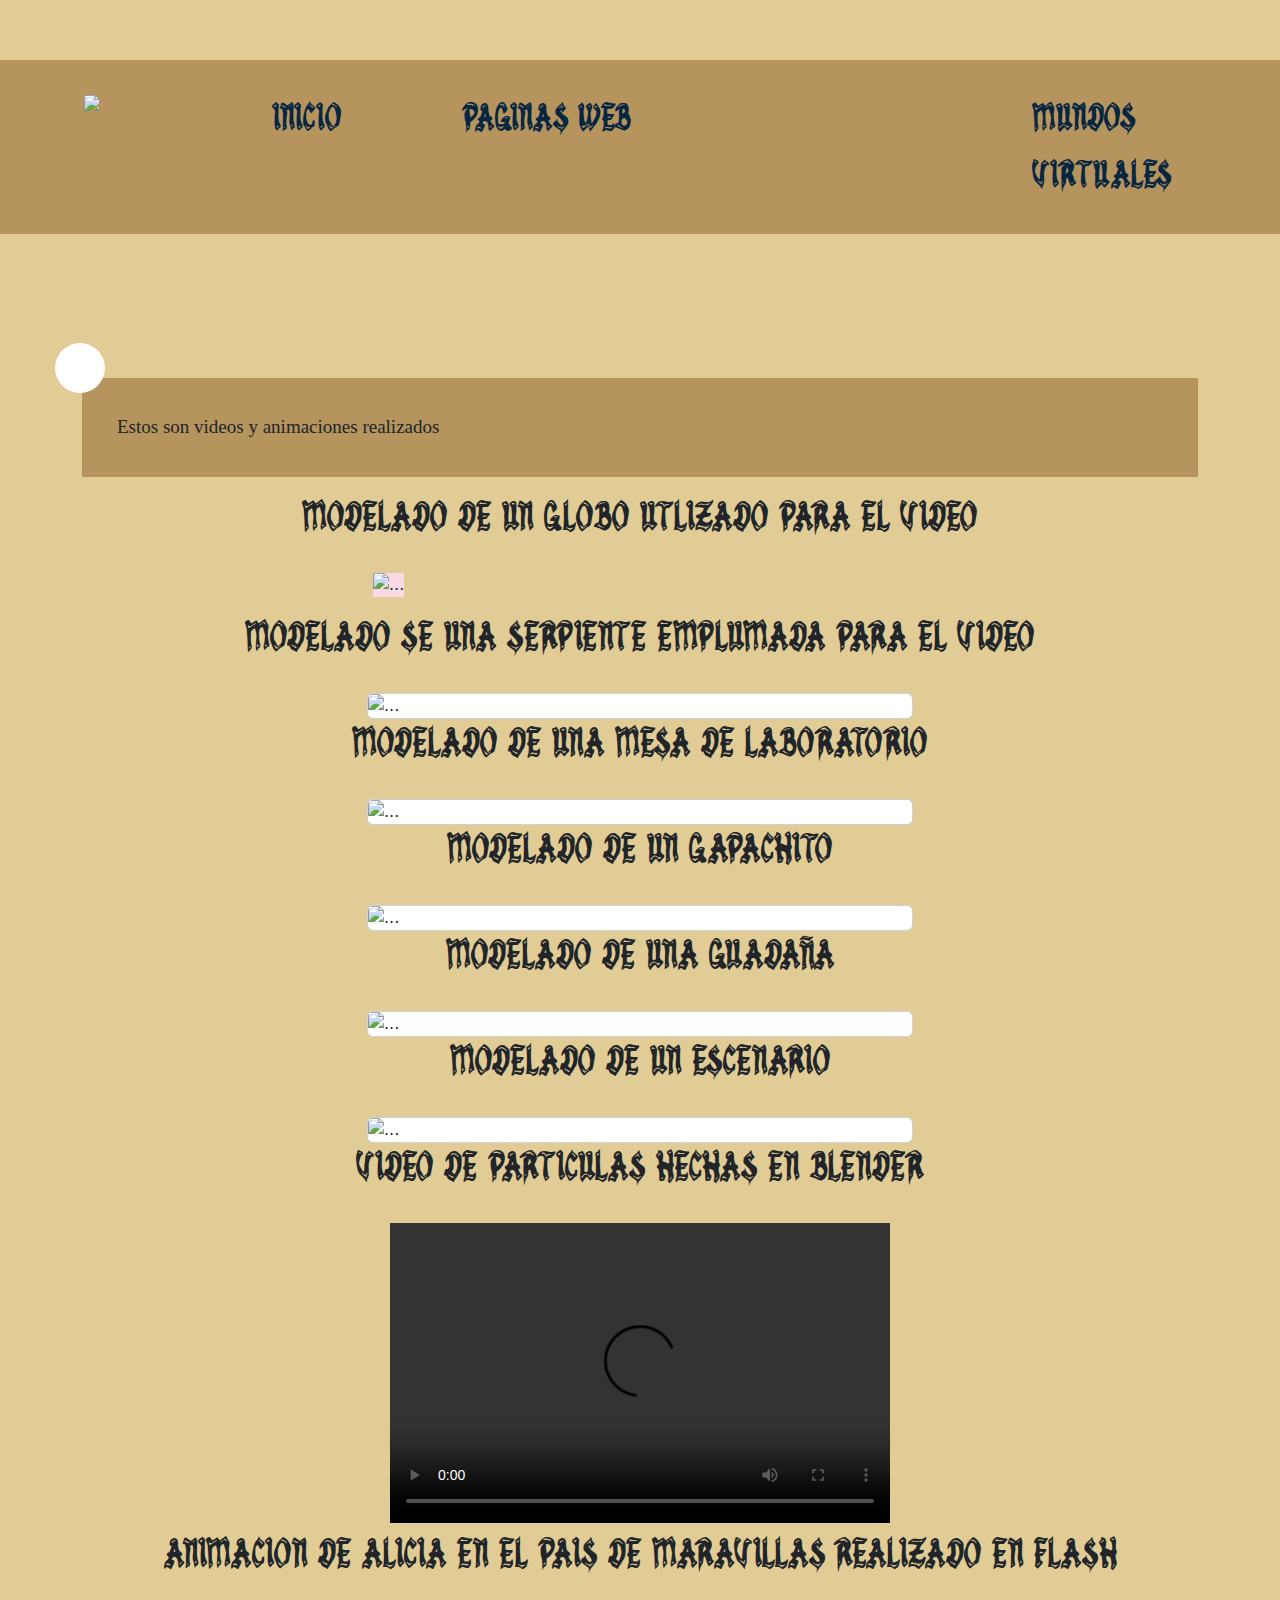
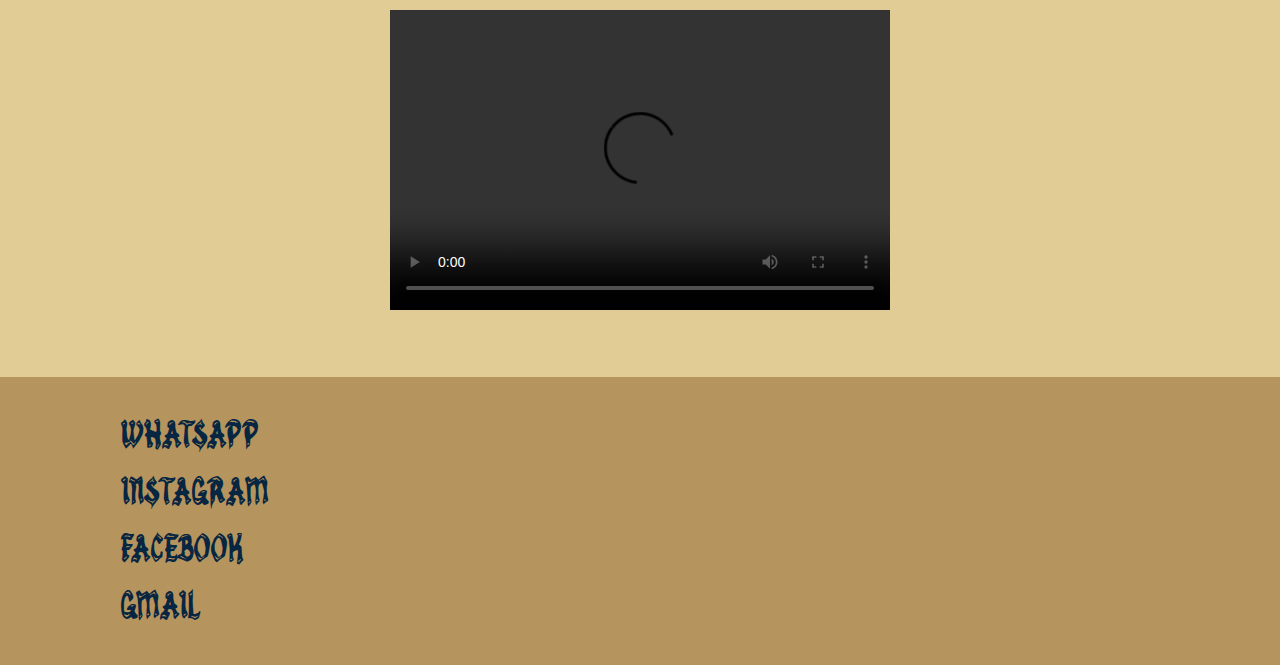
==== Cartita.html @ 961fdd19 "Add files via upload" ====
<!DOCTYPE html>
<html lang="en">

<head>
    <meta charset="UTF-8">
    <meta name="viewport" content="width=device-width, initial-scale=1.0">
    <link rel="stylesheet" href="./bootstrap.min.css">
    <link rel="stylesheet" href="./bootstrap.min.js">
    <link rel="stylesheet" href="style3.css">
    <title>Document</title>
</head>

<body class="bodys">

    <footer>
        <div class="container">
            <div class="row">
                <div class="col-sm-6 col-md-3 col-lg-6 col-xl"><img src="./Images/TOMIE.png" class="cabecera"></div>

                <div class="col-sm-6 col-md-3 col-lg-6 col-xl"><a class="Nav_Button"href="index1.html">Inicio</a></div>
                <div class="col-sm-6 col-md-3 col-lg-6 col-x1"><a class="Nav_Button"href="./Sorpresa.html">Paginas Web</a></div>
                <div class="col-sm-6 col-md-2 col-lg-2 col-xl"><a class="Nav_Button" href="./Cartita.html">Mundos Virtuales</a>
                </div>
            </div>
        </div>
    </footer>

    <br><br><br><br><br><br>
    <section>
        
        <div class="container">
            <div class="row">
                <div class="circulo"></div>
                <div class="col">
                    <p class="Text">Estos son videos y animaciones realizados </em>
                        <h1 class="text-center">Modelado de un globo utlizado para el video </h1><br>
                    <div class="container">
                        <div class="row justify-content-center">
                            <div class="col-sm-6">
                                <div class="">
                                    <img src="./Images/globo.png" class="card-img-top Rubi" alt="...">
                                </div>
                            </div>
                        </div>
                    </div>

                    </p>
                </div>
            </div>
        </div>
    </section>

    <h1 class="text-center">Modelado se una serpiente emplumada para el video</h1><br>


    <div class="container">
        <div class="row justify-content-center">
            <div class="col-sm-6">
                <div class="card">
                    <img src="./Images/serpiente.png" class="card-img-top" alt="...">
                </div>
            </div>
        </div>
    </div>

    <h1 class="text-center">Modelado de una mesa de laboratorio</h1><br>


    <div class="container">
        <div class="row justify-content-center">
            <div class="col-sm-6">
                <div class="card">
                    <img src="./Images/m10.png" class="card-img-top" alt="...">
                </div>
            </div>
        </div>
    </div>

<h1 class="text-center">Modelado de un gapachito</h1><br>
    <div class="container">
        <div class="row justify-content-center">
            <div class="col-sm-6">
                <div class="card">
                    <img src="./Images/m15.png" class="card-img-top" alt="...">
                </div>
            </div>
        </div>
    </div>
    <h1 class="text-center">Modelado de una guadaña</h1><br>

    <div class="container">
        <div class="row justify-content-center">
            <div class="col-sm-6">
                <div class="card">
                    <img src="./Images/m18.png" class="card-img-top" alt="...">
                </div>
            </div>
        </div>
    </div>
    <h1 class="text-center">Modelado de un escenario</h1><br>
    <div class="container">
        <div class="row justify-content-center">
            <div class="col-sm-6">
                <div class="card">
                    <img src="./Images/m21.png" class="card-img-top" alt="...">
                </div>
            </div>
        </div>
    </div>
    <h1 class="text-center">video de particulas hechas en blender</h1><br>

    <center><video src="./videos/particula.mp4"width="500"height="300" controls
    autoplay ></video> </center>
    <h1 class="text-center">animacion de alicia en el pais de maravillas realizado en flash </h1><br>
    <center><video src="./videos/mi pais de ilucion.mp4"width="500"height="300" controls
        autoplay ></video> </center>

        

    <style>
        .gallery-item {
            margin-bottom: 10px;
        }

        .gallery-item img {
            width: 500px;
            height: auto;
        }
    </style>
    </head>

    <body>




        <footer>
            <div class="container">
                <div class="row">
                    <div class="row">
                        <div class="col-sm-2 col-md-7 col-lg-5 col-xl-8"><a class="Nav_Button" href="https://wa.link/hb62vx">°°°WHATSAPP°°°</a>
                        </div>
                        <div class="col-sm-6 col-md-3 col-lg-6 col-x1"><a class="Nav_Button" href="https://www.instagram.com/tetsu16283/">°°°INSTAGRAM°°°</a></div>
                        <div class="col-sm-2 col-md-7 col-lg-5 col-xl-8"><a class="Nav_Button" href="https://www.facebook.com/profile.php?id=100093149437379">°°°FACEBOOK°°°</a>
                        </div>
                            <div class="col-sm-2 col-md-7 col-lg-5 col-xl-8"><a class="Nav_Button" href="mailto:myatzirirubi@gmail.com">°°°GMAIL°°°</a>
                            </div>
                </div>
            </div>
           
              
        </footer>


    </body>

</html>
---- style3.css ----
@font-face {
    font-family: "Corazones";
    src: url("Angeles.ttf");
}

@font-face {
    font-family: "Text-T";
    src: url("Cartita.ttf");
}

.bodys{
    background-color: #e0cc94;
}

.Navbar{
    background-color: rgb(105, 44, 124);
    position: fixed;
    margin-left: 25px;
    margin-top: 25px;
    width: 94%;
    padding-top: 14px;
    padding-bottom: 14px;
    font-family: 'Corazones';
    z-index: 9;
}

.Nav_Button{
    color: rgb(7, 38, 65);    
    text-decoration: none;
    font-size: 38px;
}

.Nav_Button:hover{
    color:#5a0707;
    transition: 1s;
}

.Text{
    background-color:#b6945d;
    padding: 35px;
    font-family: 'Cartita.ttf';
    font-size: 19px;
}

.circulo{
    position: absolute;
    background-color:rgb(255, 255, 255);
    width: 50px;
    height: 50px;
    border-radius: 100%;
    margin-top: -35px;
    margin-left: -15px;
    z-index: 1;
}

.Rubi{
    background-color:rgba(255, 223, 255, 0.747);
}


footer{
    margin-top: 60px;
    background-color:  #b6945d;
    color: white;
    padding: 30px;
    font-family: 'Corazones';
}

h1{
    font-family: 'Corazones';
}

.cabecera{
    height: 110px;
    margin: 2px;
}
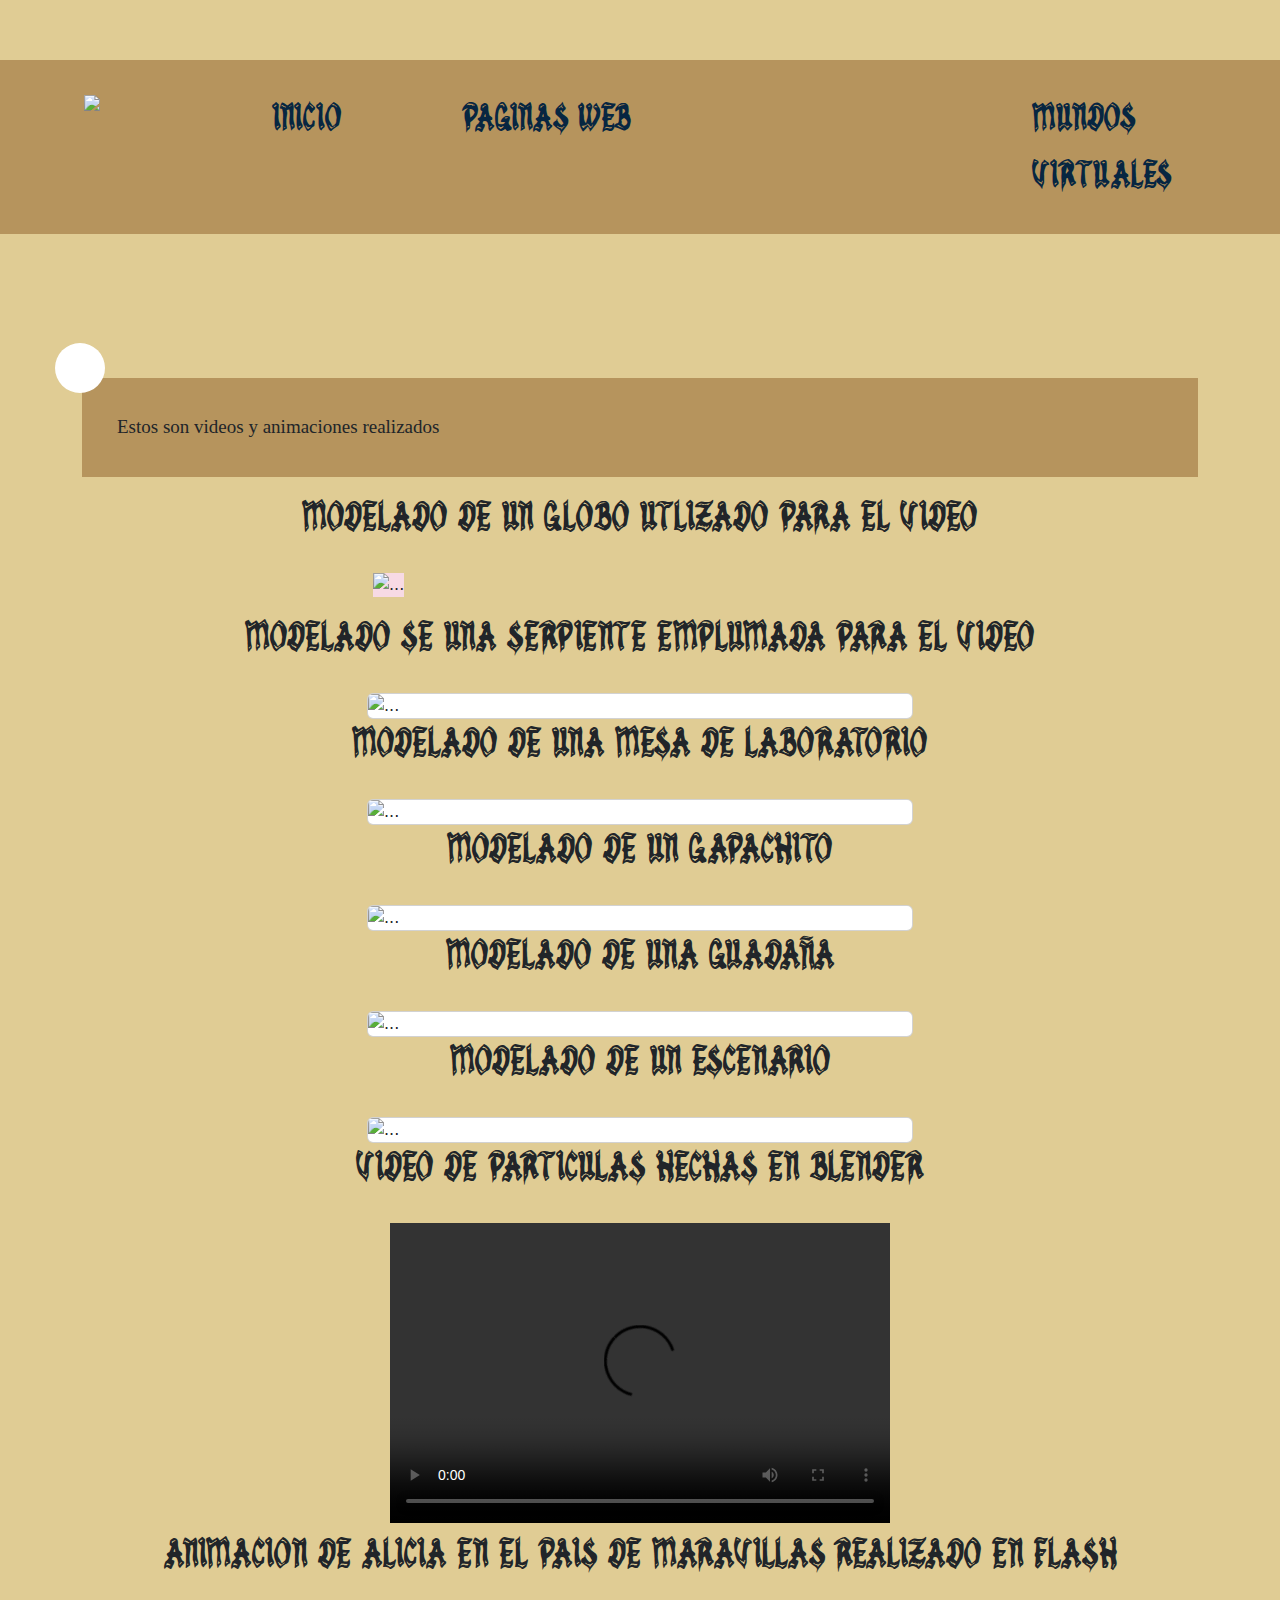
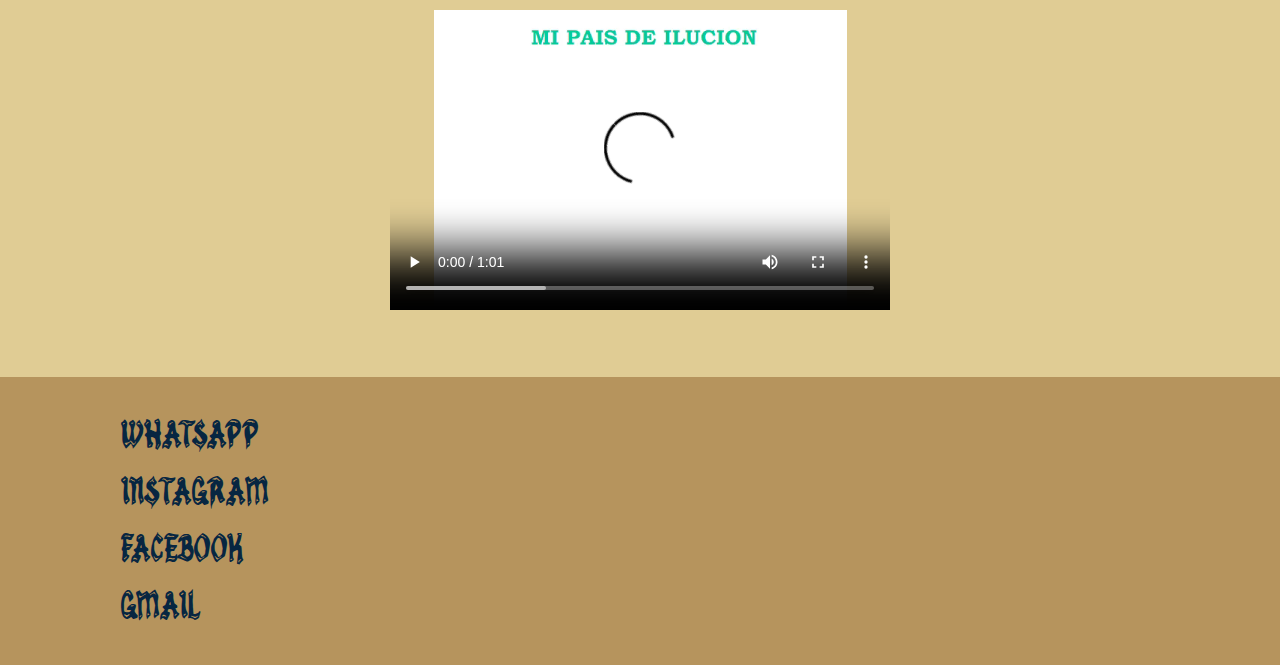
==== commit 261fa5ba: "Update Cartita.html" ====
--- a/Cartita.html
+++ b/Cartita.html
@@ -17,7 +17,7 @@
             <div class="row">
                 <div class="col-sm-6 col-md-3 col-lg-6 col-xl"><img src="./Images/TOMIE.png" class="cabecera"></div>
 
-                <div class="col-sm-6 col-md-3 col-lg-6 col-xl"><a class="Nav_Button"href="index1.html">Inicio</a></div>
+                <div class="col-sm-6 col-md-3 col-lg-6 col-xl"><a class="Nav_Button"href="index.html">Inicio</a></div>
                 <div class="col-sm-6 col-md-3 col-lg-6 col-x1"><a class="Nav_Button"href="./Sorpresa.html">Paginas Web</a></div>
                 <div class="col-sm-6 col-md-2 col-lg-2 col-xl"><a class="Nav_Button" href="./Cartita.html">Mundos Virtuales</a>
                 </div>
@@ -154,4 +154,4 @@
 
     </body>
 
-</html>+</html>
